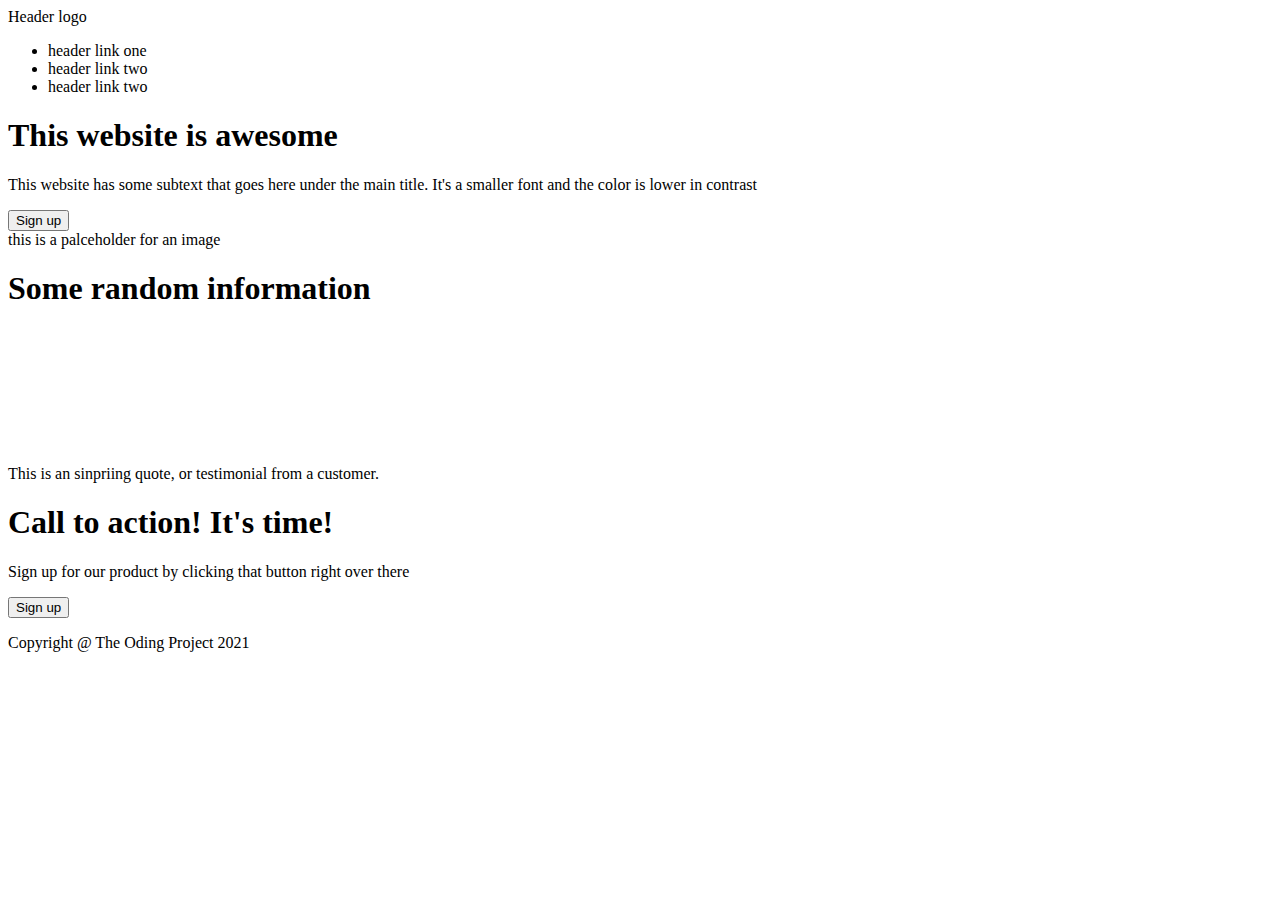
==== Project-Landing-Page/index.html @ 27dc8eb0 "Created an initial html design as well as added asset folder with source images" ====
<!DOCTYPE html>
<html lang="en">
<head>
    <meta charset="UTF-8">
    <meta name="viewport" content="width=device-width, initial-scale=1.0">
    <title>Landing Page!</title>
</head>
<body>
    <div class="pagecontainer">

   
    <header>
        <div class="logo">Header logo</div>
        <div class="navlinks">
            <ul class="links">
                <li>header link one</li>
                <li>header link two</li>
                <li>header link two</li>
            </ul>
        </div>
    </header>

    <div>
        <h1>This website is awesome</h1>
        <p>This website has some subtext that goes here under the main title. It's a smaller font and the color is lower in contrast</p>
        <button>Sign up</button>

        <div>this is a palceholder for an image</div>
    </div>

    <div class="middlecontent">
        <h1>Some random information</h1>
        <div class="cards">
            <div class="card1">
                <img src="" alt="">
                <p></p>
            </div>
            <div class="card2">
                <img src="" alt="">
                <p></p>
            </div>
            <div class="card3">
                <img src="" alt="">
                <p></p>
            </div>
            <div class="card4">
                <img src="" alt="">
                <p></p>
            </div>
        </div>
    </div>

    <div class="quotesection">
        <p>This is an sinpriing quote, or testimonial from a customer.</p>
    </div>

    <div class="lowercontent">
        <h1>Call to action! It's time!</h1>
        <p>Sign up for our product by clicking that button right over there</p>
        <button>Sign up</button>
    </div>

    <footer>
        <p>Copyright @ The Oding Project 2021</p>
    </footer>





</div>
</body>
</html>
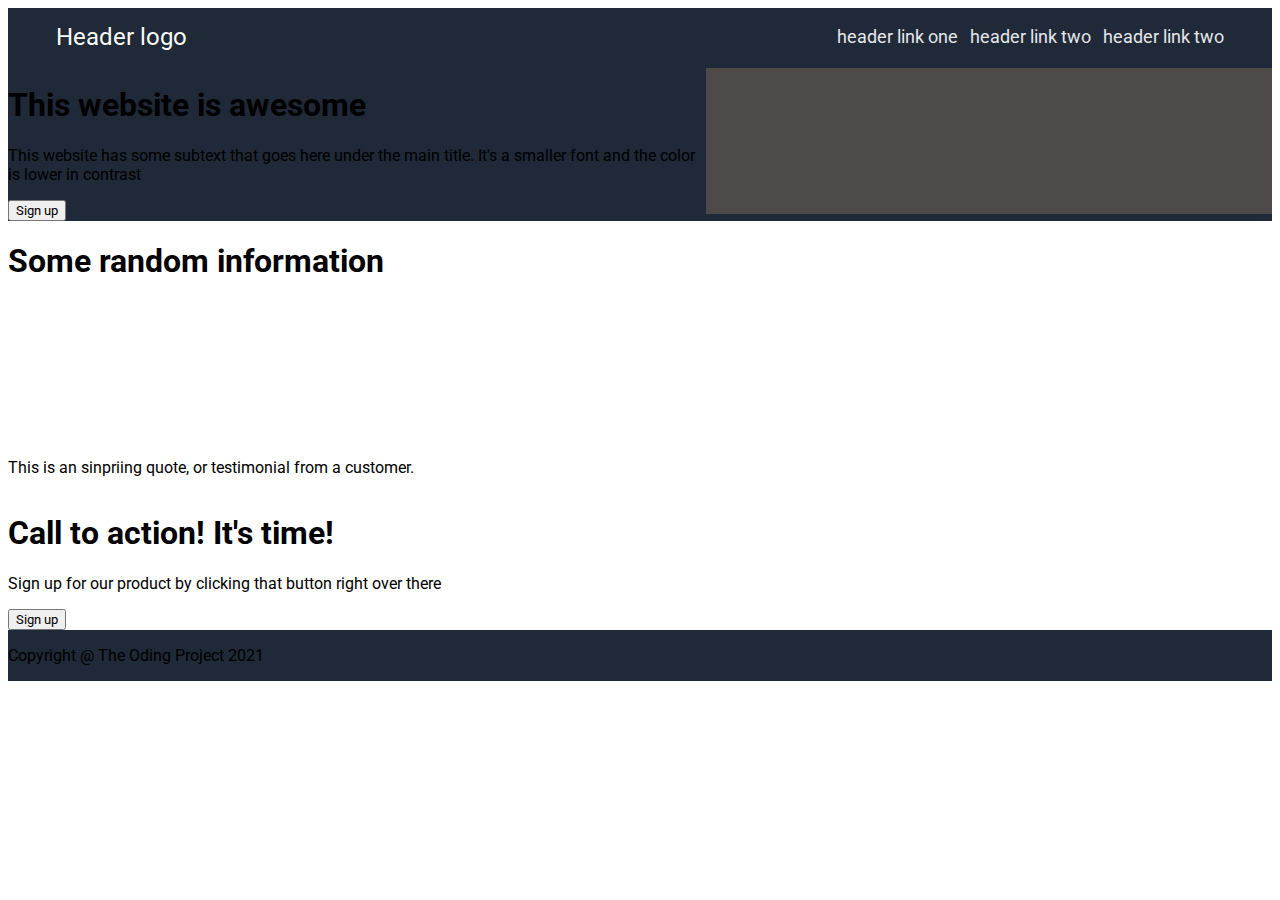
==== commit 6359bdd9: "Created folder structure" ====
--- a/Project-Landing-Page/index.html
+++ b/Project-Landing-Page/index.html
@@ -3,12 +3,16 @@
 <head>
     <meta charset="UTF-8">
     <meta name="viewport" content="width=device-width, initial-scale=1.0">
+    <link rel="preconnect" href="https://fonts.googleapis.com">
+    <link rel="preconnect" href="https://fonts.gstatic.com" crossorigin>
+    <link rel="stylesheet" href="styles.css">
+    <link href="https://fonts.googleapis.com/css2?family=Roboto:ital,wght@0,100..900;1,100..900&display=swap" rel="stylesheet">
     <title>Landing Page!</title>
 </head>
 <body>
     <div class="pagecontainer">
 
-   
+   <div class="upper">
     <header>
         <div class="logo">Header logo</div>
         <div class="navlinks">
@@ -20,13 +24,18 @@
         </div>
     </header>
 
-    <div>
-        <h1>This website is awesome</h1>
-        <p>This website has some subtext that goes here under the main title. It's a smaller font and the color is lower in contrast</p>
-        <button>Sign up</button>
-
-        <div>this is a palceholder for an image</div>
+    <div class="awesome">
+        <div>
+            <h1>This website is awesome</h1>
+            <p>This website has some subtext that goes here under the main title. It's a smaller font and the color is lower in contrast</p>
+            <button>Sign up</button>
+        </div>
+        <div class="photo">
+            <img src="/Project-Landing-Page/Assets/Untitled.png" alt="">
+        </div>
     </div>
+    
+   </div>
 
     <div class="middlecontent">
         <h1>Some random information</h1>
--- a/Project-Landing-Page/styles.css
+++ b/Project-Landing-Page/styles.css
@@ -0,0 +1,46 @@
+*{
+    font-family: 'Roboto', sans-serif;
+  }
+
+  .pagecontainer {
+    display: flex;
+    flex-direction: column;
+    justify-content: space-between;
+  }
+
+  header {
+    display: flex;
+    font-size: 24px;
+    justify-content: space-between;
+    align-items: center;
+    color: #f9faf8;
+    padding: 0 48px;
+  }
+
+  footer {
+    background-color: #1F2937;
+  }
+
+  ul {
+    display: flex;
+    list-style-type: none;
+    font-size: 18px;
+    color: #e5e7eb;
+    gap: 12px;
+  }
+
+  .upper {
+    background-color: #1F2937;
+    display: flex;
+    flex-direction: column;
+  }
+
+  .middlecontent {
+    color: black;
+  }
+
+  .awesome {
+    display: flex;
+    justify-content: space-between;
+    align-items: center;
+  }